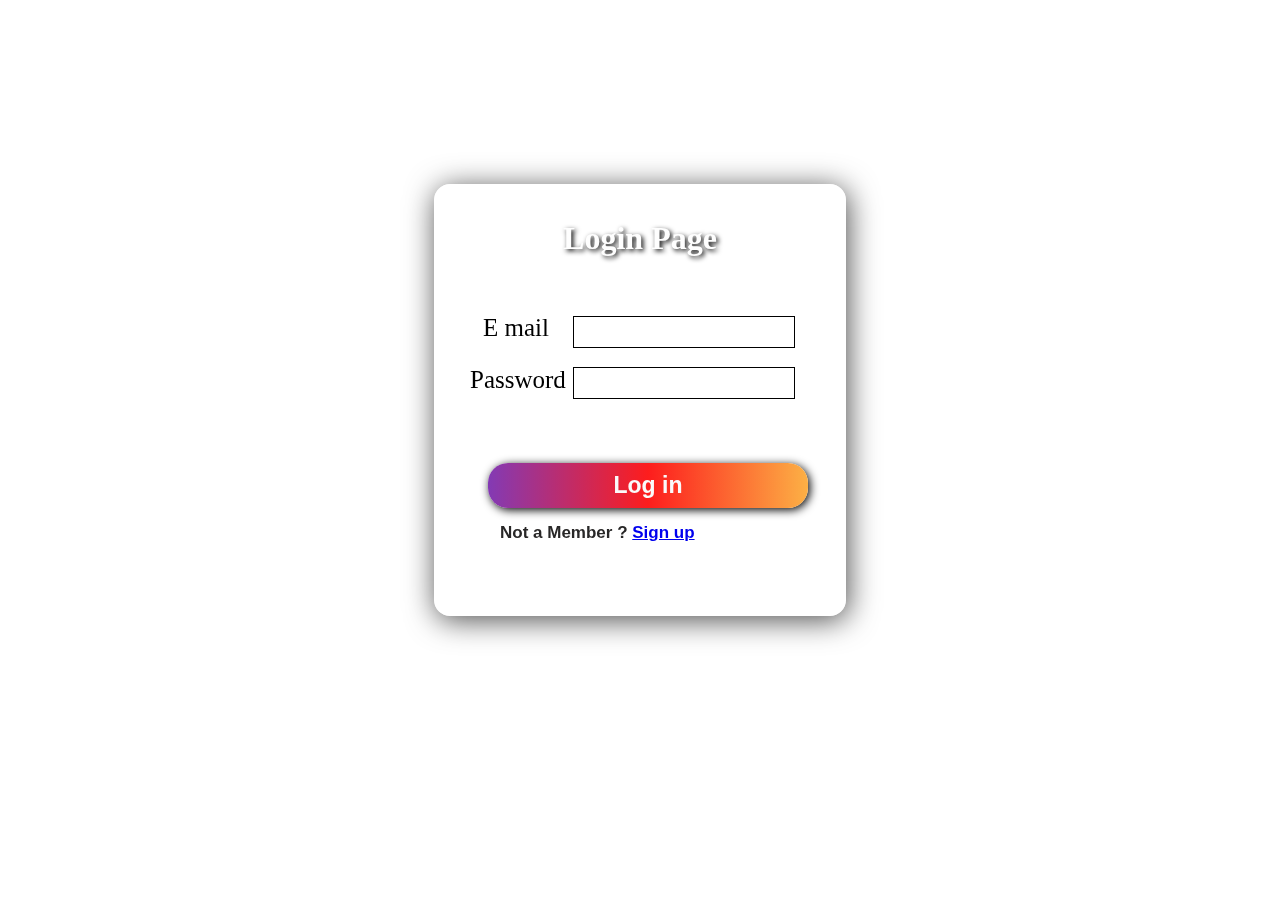
==== loginpage.html @ fc53fcec "TRAVIA" ====
<!DOCTYPE html>
<html lang="en">
<head>
    <meta charset="UTF-8">
    <meta name="viewport" content="width=device-width, initial-scale=1.0">
    <title>Login Page</title>
    <style>
        div {
            height: 800px;
            background-image: url(joshua-earle-6fe4TDRkK30-unsplash.jpg);
            background-size: cover;
            overflow: hidden;
            background-position: center;
            display: flex;
            justify-content: center;
            align-items: center;
        }
        form {
            height: 400px;
            width: 380px;
            padding: 15px;
            border-radius: 5px;
            /* border: solid 1px rgb(255, 255, 255); */
            border: none;
            backdrop-filter: blur(15px);
            /* background: rgba(255, 255, 255, 0.74); */
            border-radius: 16px;
            box-shadow: 2px 4px 30px rgba(0, 0, 0, 0.7);
            backdrop-filter: blur(20px);
            -webkit-backdrop-filter: blur(15.7px);
            border: 1px solid rgba(255, 255, 255, 0.62);
        }
        h1 {
            -webkit-text-fill-color: rgb(254, 254, 254);
            font-size: px;
            text-align: center;
            text-shadow: 2px 2px 5px rgb(0, 0, 0);
            padding-bottom: 15%;
            padding-top: 20px;
        }
        label#eml {
            padding-left: 33px;
            padding-right: 20px;
            font-size: 25px;
            /* padding-bottom: 20px; */
        }
        label#ps {
            padding-left: 20px;
            font-size: 25px;
            padding-right: 1px;
        }
        button {
            height: 45px;
            width: 320px;
            border: none;
            border-radius: 20px;
            background: rgb(131, 58, 180);
            background: linear-gradient(90deg, rgba(131, 58, 180, 1) 0%, rgba(253, 29, 29, 1) 50%, rgba(252, 176, 69, 1) 100%);
            margin-top: 12%;
            margin-left: 10%;
            box-shadow: 2px 2px 10px black;
            font-size: 23px;
            color: rgb(250, 250, 250);
            font-weight: bold;
            cursor: pointer;
            transition: .5s ease all;
        }
        h4 {
            font-size: 17px;
            /* font-weight: 700; */
            padding-top: 15px;
            padding-left: 50px;
            color: rgb(40, 39, 39);
            font-family: sans-serif;
        }
        * {
            margin: 0;
            padding: 0;
        }
         #email{
            height: 30px;
            width: 220px;
            border: solid black 1px;
        }
         #password{
            height: 30px;
            width: 220px;
            border: solid black 1px;
        }
        button:hover{
            background-color: hsl(123, 75%, 31%);
                letter-spacing: 6px;
              transition: 300ms;
        }
        button:active{
            /* transform: translateX(5px); */
            transform: translateY(10px);
        }
    </style>
</head>

<body>
    <div>
        <form>
            <h1>Login Page</h1>
            <label id="eml">E mail</label>
            <input type="email"  id="email" required><br><br>
            <label id="ps">Password </label>
            <input type="password" id="password" required><br><br>
            <button onclick="validate()">Log in </button>
            <h4>Not a Member ? <a href=" signup page.html">Sign up</a></h4>
        </form>
    </div>
</body>

</html>
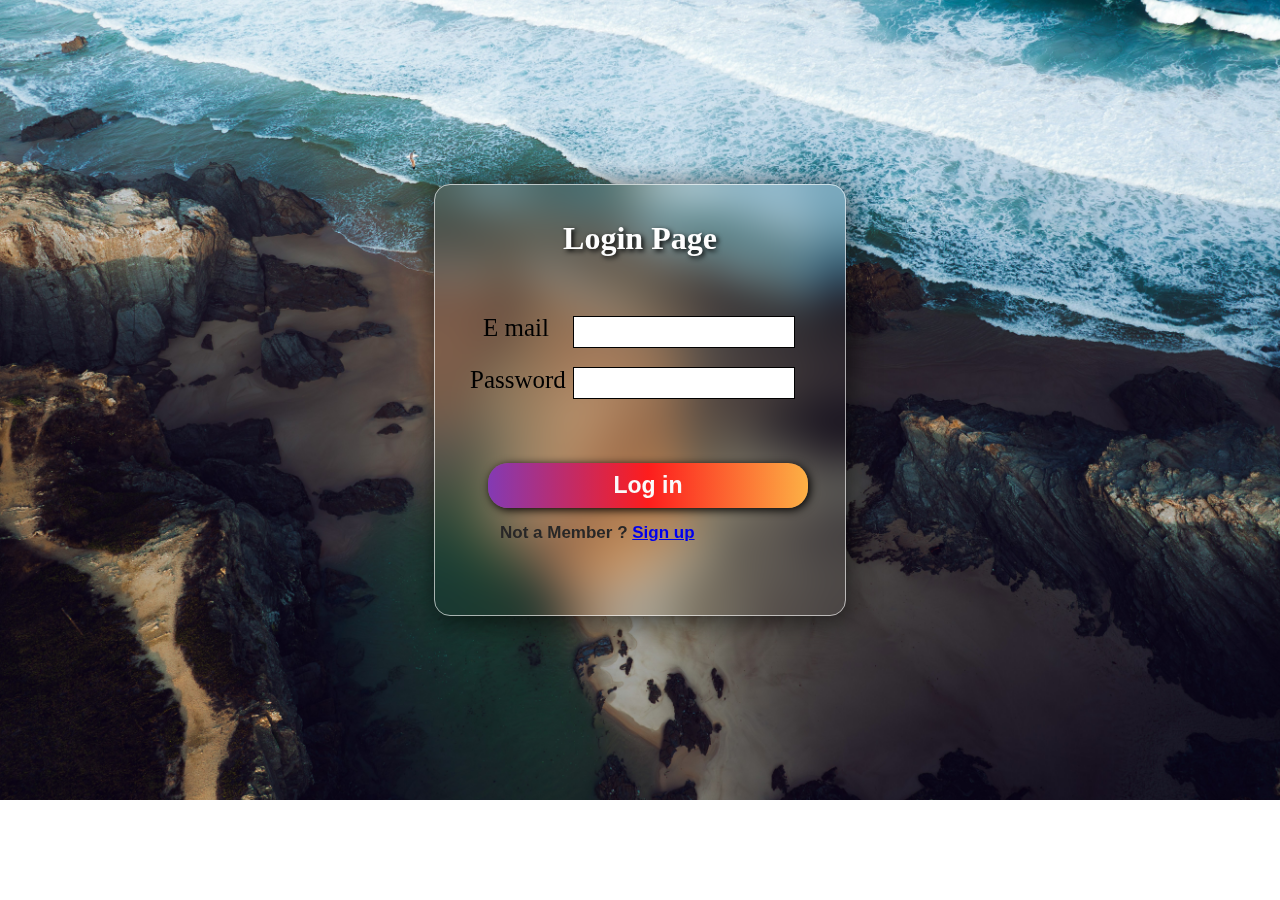
==== commit 4287529a: "Add files via upload" ====
--- a/loginpage.html
+++ b/loginpage.html
@@ -1,116 +1,116 @@
-<!DOCTYPE html>
-<html lang="en">
-<head>
-    <meta charset="UTF-8">
-    <meta name="viewport" content="width=device-width, initial-scale=1.0">
-    <title>Login Page</title>
-    <style>
-        div {
-            height: 800px;
-            background-image: url(joshua-earle-6fe4TDRkK30-unsplash.jpg);
-            background-size: cover;
-            overflow: hidden;
-            background-position: center;
-            display: flex;
-            justify-content: center;
-            align-items: center;
-        }
-        form {
-            height: 400px;
-            width: 380px;
-            padding: 15px;
-            border-radius: 5px;
-            /* border: solid 1px rgb(255, 255, 255); */
-            border: none;
-            backdrop-filter: blur(15px);
-            /* background: rgba(255, 255, 255, 0.74); */
-            border-radius: 16px;
-            box-shadow: 2px 4px 30px rgba(0, 0, 0, 0.7);
-            backdrop-filter: blur(20px);
-            -webkit-backdrop-filter: blur(15.7px);
-            border: 1px solid rgba(255, 255, 255, 0.62);
-        }
-        h1 {
-            -webkit-text-fill-color: rgb(254, 254, 254);
-            font-size: px;
-            text-align: center;
-            text-shadow: 2px 2px 5px rgb(0, 0, 0);
-            padding-bottom: 15%;
-            padding-top: 20px;
-        }
-        label#eml {
-            padding-left: 33px;
-            padding-right: 20px;
-            font-size: 25px;
-            /* padding-bottom: 20px; */
-        }
-        label#ps {
-            padding-left: 20px;
-            font-size: 25px;
-            padding-right: 1px;
-        }
-        button {
-            height: 45px;
-            width: 320px;
-            border: none;
-            border-radius: 20px;
-            background: rgb(131, 58, 180);
-            background: linear-gradient(90deg, rgba(131, 58, 180, 1) 0%, rgba(253, 29, 29, 1) 50%, rgba(252, 176, 69, 1) 100%);
-            margin-top: 12%;
-            margin-left: 10%;
-            box-shadow: 2px 2px 10px black;
-            font-size: 23px;
-            color: rgb(250, 250, 250);
-            font-weight: bold;
-            cursor: pointer;
-            transition: .5s ease all;
-        }
-        h4 {
-            font-size: 17px;
-            /* font-weight: 700; */
-            padding-top: 15px;
-            padding-left: 50px;
-            color: rgb(40, 39, 39);
-            font-family: sans-serif;
-        }
-        * {
-            margin: 0;
-            padding: 0;
-        }
-         #email{
-            height: 30px;
-            width: 220px;
-            border: solid black 1px;
-        }
-         #password{
-            height: 30px;
-            width: 220px;
-            border: solid black 1px;
-        }
-        button:hover{
-            background-color: hsl(123, 75%, 31%);
-                letter-spacing: 6px;
-              transition: 300ms;
-        }
-        button:active{
-            /* transform: translateX(5px); */
-            transform: translateY(10px);
-        }
-    </style>
-</head>
-
-<body>
-    <div>
-        <form>
-            <h1>Login Page</h1>
-            <label id="eml">E mail</label>
-            <input type="email"  id="email" required><br><br>
-            <label id="ps">Password </label>
-            <input type="password" id="password" required><br><br>
-            <button onclick="validate()">Log in </button>
-            <h4>Not a Member ? <a href=" signup page.html">Sign up</a></h4>
-        </form>
-    </div>
-</body>
-
+<!DOCTYPE html>
+<html lang="en">
+<head>
+    <meta charset="UTF-8">
+    <meta name="viewport" content="width=device-width, initial-scale=1.0">
+    <title>Login Page</title>
+    <style>
+        div {
+            height: 800px;
+            background-image: url(joshua-earle-6fe4TDRkK30-unsplash.jpg);
+            background-size: cover;
+            overflow: hidden;
+            background-position: center;
+            display: flex;
+            justify-content: center;
+            align-items: center;
+        }
+        form {
+            height: 400px;
+            width: 380px;
+            padding: 15px;
+            border-radius: 5px;
+            /* border: solid 1px rgb(255, 255, 255); */
+            border: none;
+            backdrop-filter: blur(15px);
+            /* background: rgba(255, 255, 255, 0.74); */
+            border-radius: 16px;
+            box-shadow: 2px 4px 30px rgba(0, 0, 0, 0.7);
+            backdrop-filter: blur(20px);
+            -webkit-backdrop-filter: blur(15.7px);
+            border: 1px solid rgba(255, 255, 255, 0.62);
+        }
+        h1 {
+            -webkit-text-fill-color: rgb(254, 254, 254);
+            font-size: px;
+            text-align: center;
+            text-shadow: 2px 2px 5px rgb(0, 0, 0);
+            padding-bottom: 15%;
+            padding-top: 20px;
+        }
+        label#eml {
+            padding-left: 33px;
+            padding-right: 20px;
+            font-size: 25px;
+            /* padding-bottom: 20px; */
+        }
+        label#ps {
+            padding-left: 20px;
+            font-size: 25px;
+            padding-right: 1px;
+        }
+        button {
+            height: 45px;
+            width: 320px;
+            border: none;
+            border-radius: 20px;
+            background: rgb(131, 58, 180);
+            background: linear-gradient(90deg, rgba(131, 58, 180, 1) 0%, rgba(253, 29, 29, 1) 50%, rgba(252, 176, 69, 1) 100%);
+            margin-top: 12%;
+            margin-left: 10%;
+            box-shadow: 2px 2px 10px black;
+            font-size: 23px;
+            color: rgb(250, 250, 250);
+            font-weight: bold;
+            cursor: pointer;
+            transition: .5s ease all;
+        }
+        h4 {
+            font-size: 17px;
+            /* font-weight: 700; */
+            padding-top: 15px;
+            padding-left: 50px;
+            color: rgb(40, 39, 39);
+            font-family: sans-serif;
+        }
+        * {
+            margin: 0;
+            padding: 0;
+        }
+         #email{
+            height: 30px;
+            width: 220px;
+            border: solid black 1px;
+        }
+         #password{
+            height: 30px;
+            width: 220px;
+            border: solid black 1px;
+        }
+        button:hover{
+            background-color: hsl(123, 75%, 31%);
+                letter-spacing: 6px;
+              transition: 300ms;
+        }
+        button:active{
+            /* transform: translateX(5px); */
+            transform: translateY(10px);
+        }
+    </style>
+</head>
+
+<body>
+    <div>
+        <form>
+            <h1>Login Page</h1>
+            <label id="eml">E mail</label>
+            <input type="email"  id="email" required><br><br>
+            <label id="ps">Password </label>
+            <input type="password" id="password" required><br><br>
+            <button onclick="validate()">Log in </button>
+            <h4>Not a Member ? <a href=" signup page.html">Sign up</a></h4>
+        </form>
+    </div>
+</body>
+
 </html>